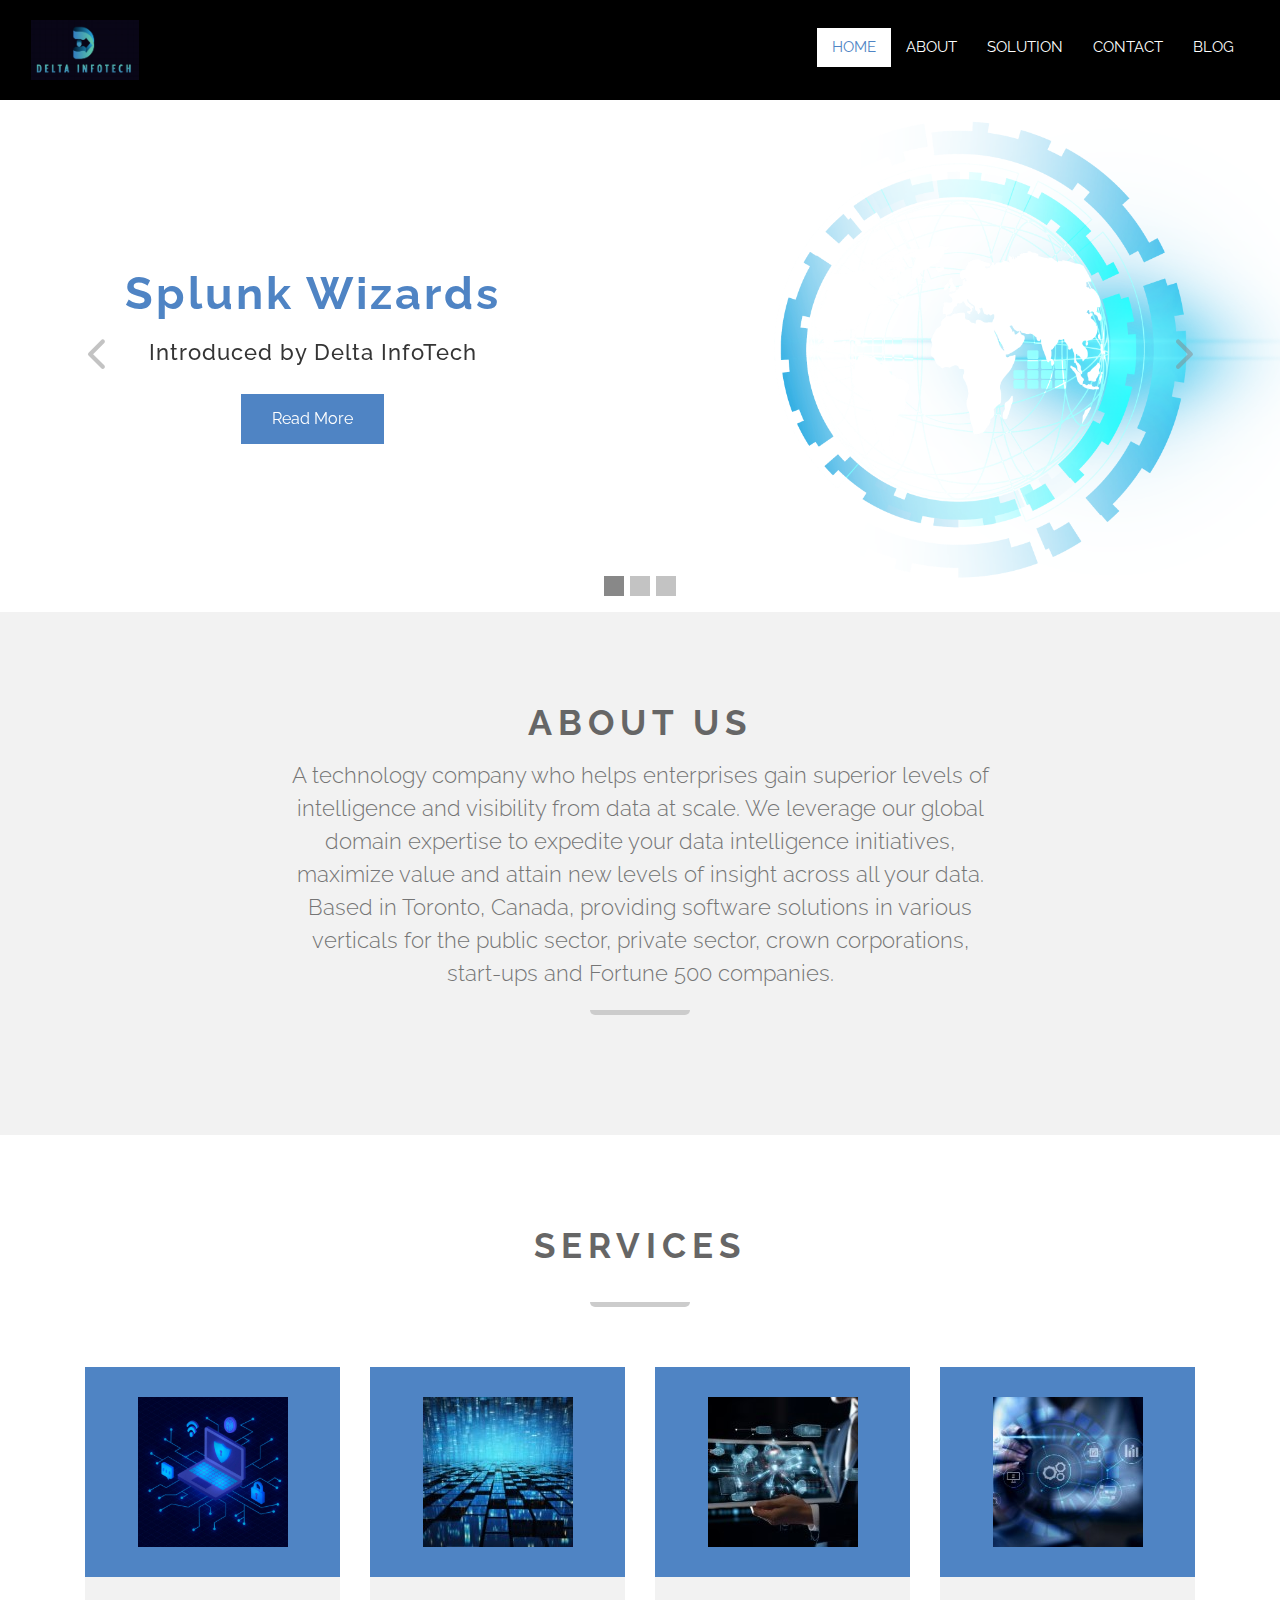
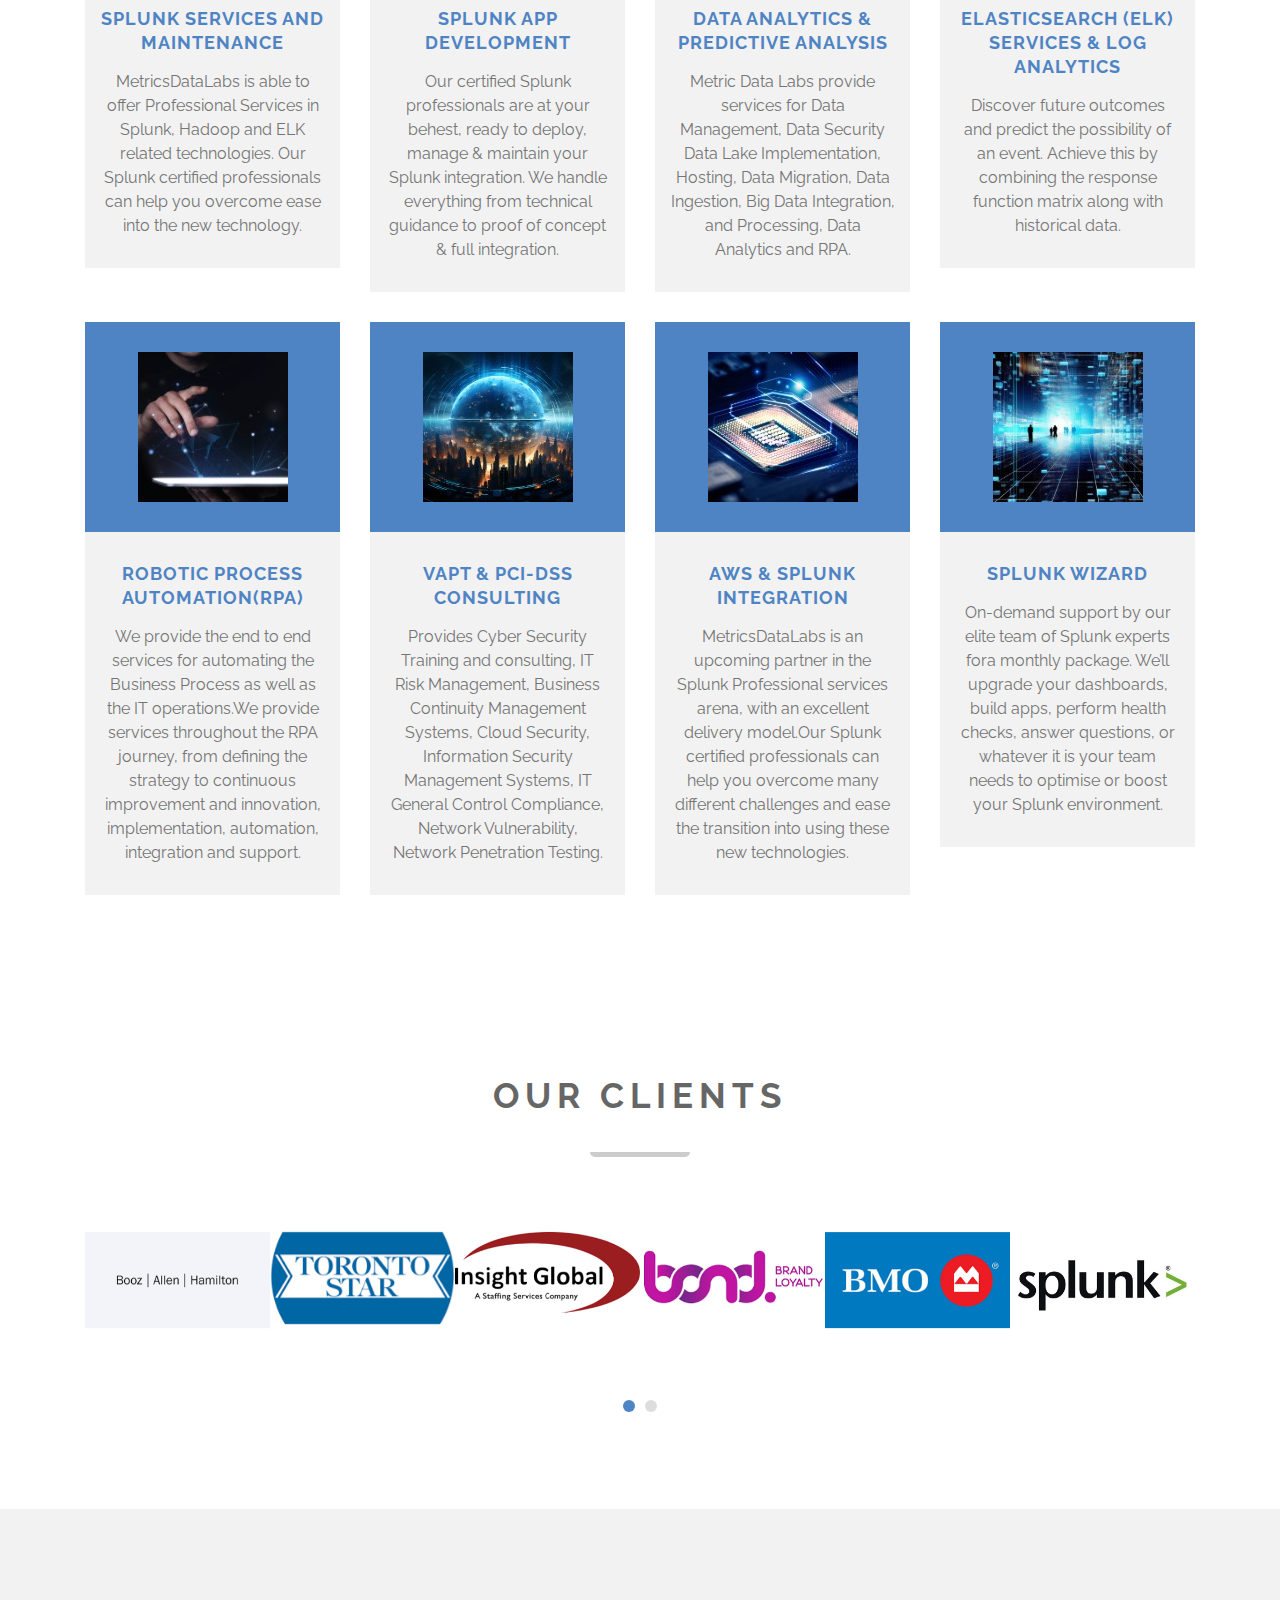
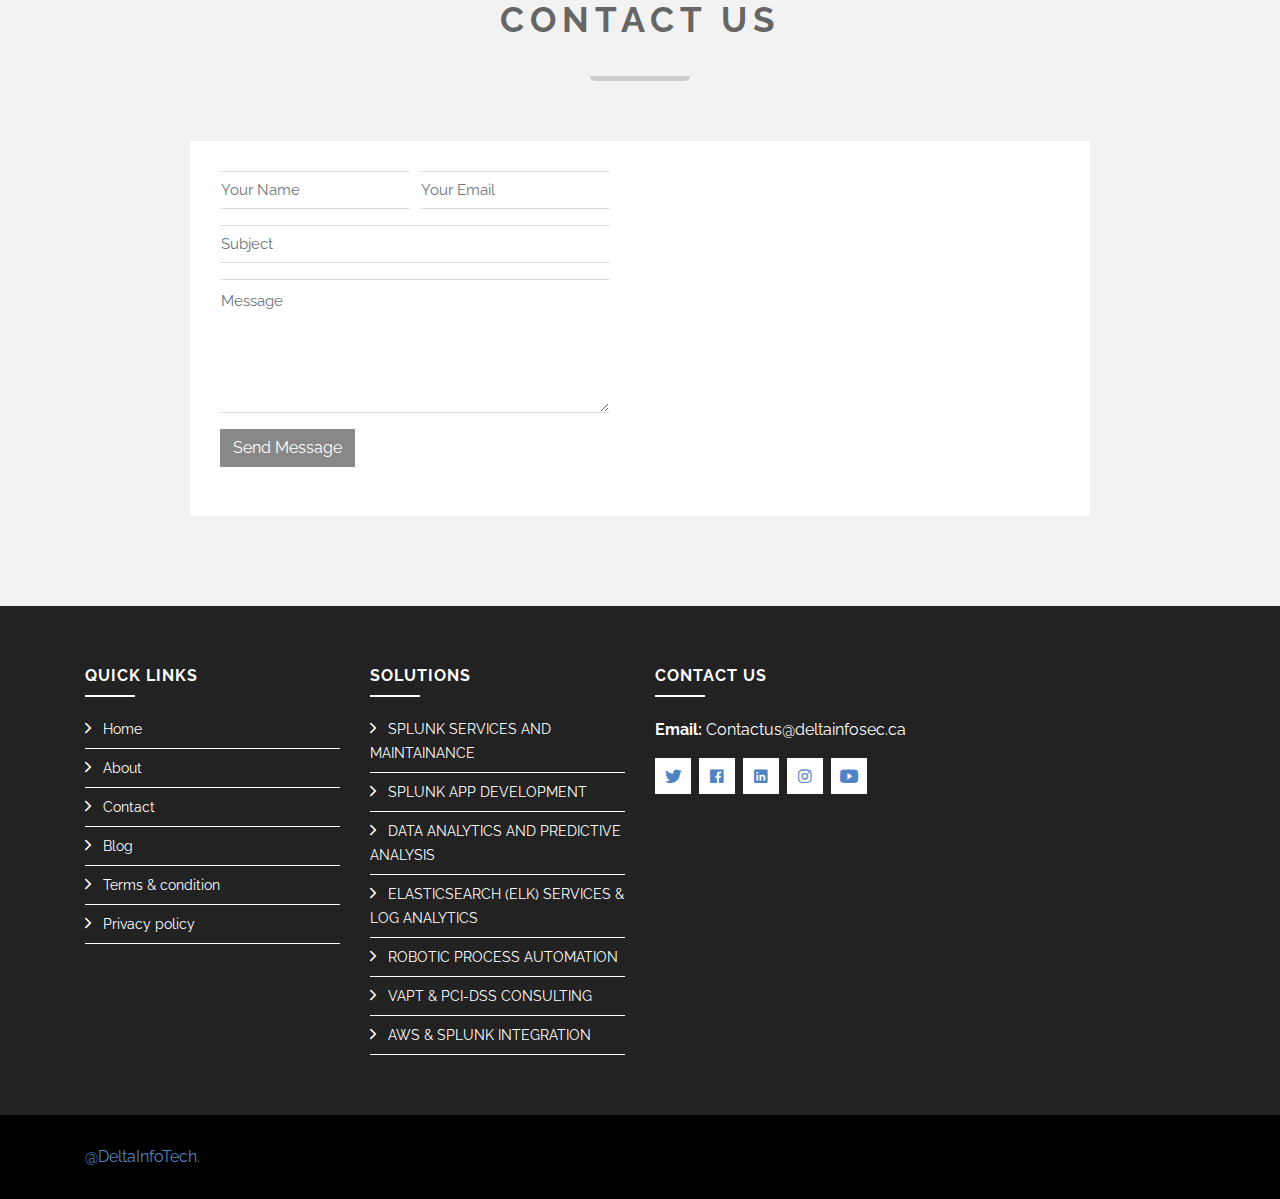
==== index.html @ c2175e88 "Commited" ====
<!DOCTYPE html>
<html lang="en">
    <head>
        <meta charset="utf-8">
        <title>Delta InfoTech</title>
        <meta content="width=device-width, initial-scale=1.0" name="viewport">
        <meta content="Website" name="keywords">
        <meta content="Website" name="description">

        <!-- Favicon -->
        <link href="img/logo.png" rel="icon">

        <!-- Google Font -->
        <link href="https://fonts.googleapis.com/css?family=Raleway:200,300,400,500,600,700,800,900&display=swap" rel="stylesheet"> 

        <!-- Libraries CSS -->
        <link href="lib/bootstrap/css/bootstrap.min.css" rel="stylesheet">
        <link href="lib/ionicons/css/ionicons.min.css" rel="stylesheet">
        <link href="lib/owlcarousel/assets/owl.carousel.min.css" rel="stylesheet">
        <link href="lib/lightbox/css/lightbox.min.css" rel="stylesheet">

        <!-- Main Stylesheet -->
        <link href="css/style.css" rel="stylesheet">
    </head>

    <body>
        <!-- Nav Start -->
        <div id="nav">
            <div class="container-fluid">
                <nav class="navbar navbar-expand-md bg-dark navbar-dark">
                    <a href="index.html" class="navbar-brand">
                        <img src="img/logo.png" alt="Logo">
                    </a>
                    <button type="button" class="navbar-toggler" data-toggle="collapse" data-target="#navbarCollapse">
                        <span class="navbar-toggler-icon"></span>
                    </button>

                    <div class="collapse navbar-collapse justify-content-between" id="navbarCollapse">
                        <div class="navbar-nav ml-auto">
                            <a href="index.html" class="nav-item nav-link active">Home</a>
                            <a href="#about" class="nav-item nav-link">About</a>
                            <a href="#" class="nav-item nav-link">Solution</a>
                            <a href="#contact" class="nav-item nav-link">Contact</a>
                            <a href="#" class="nav-item nav-link">Blog</a>
                        </div>
                    </div>
                </nav>
            </div>
        </div>
        <!-- Nav End -->

        <!-- Header Start-->
        <div class="header">
            <div id="header-slider" class="carousel slide" data-ride="carousel">
                <!-- Indicators -->
                <ul class="carousel-indicators">
                    <li data-target="#header-slider" data-slide-to="0" class="active"></li>
                    <li data-target="#header-slider" data-slide-to="1"></li>
                    <li data-target="#header-slider" data-slide-to="2"></li>
                </ul>

                <div class="carousel-inner">
                    <div class="carousel-item active">
                        <div class="row align-items-center">
                            <div class="col-md-6">
                                <div class="carousel-content">
                                    <h2>Splunk Wizards</h2>
                                    <p>Introduced by Delta InfoTech</p>
                                    <a class="btn" href="">Read More</a>
                                </div>
                            </div>
                            <div class="col-md-6">
                                <div class="carousel-img">
                                    <img src="img/slider-1.png" alt="Image">
                                </div>
                            </div>
                        </div>   
                    </div>
                    <div class="carousel-item">
                        <div class="row align-items-center">
                            <div class="col-md-6">
                                <div class="carousel-content">
                                    <h2>Splunk App Development</h2>
                                    <p>Our Splunk Certified Architects and Admins are seasoned professionals in the industry, leading successful and large deployments of Splunk and delivering documented ROIs in the hundreds of thousands of dollars.</p>
                                    <a class="btn" href="">Read More</a>
                                </div>
                            </div>
                            <div class="col-md-6">
                                <div class="carousel-img">
                                    <img src="img/slider-2.png" alt="Image">
                                </div>
                            </div>
                        </div>   
                    </div>
                    <div class="carousel-item">
                        <div class="row align-items-center">
                            <div class="col-md-6">
                                <div class="carousel-content">
                                    <h2>Data Analysis and Predictive Analysis</h2>
                                    <p>Discover future outcomes and predict possibility of an event. Achieve this by combining the response function matrix along with rules decision matrix with historical data.</p>
                                    <a class="btn" href="">Read More</a>
                                </div>
                            </div>
                            <div class="col-md-6">
                                <div class="carousel-img">
                                    <img src="img/slider-3.png" alt="Images">
                                </div>
                            </div>
                        </div>   
                    </div>
                    <div class="carousel-item">
                        <div class="row align-items-center">
                            <div class="col-md-6">
                                <div class="carousel-content">
                                    <h2>Robotic Process Automation</h2>
                                    <p>We provide services throughout the RPA journey, from defining the strategy to continuous improvement and innovation, implementation, automation, integration and support.</p>
                                    <a class="btn" href="">Read More</a>
                                </div>
                            </div>
                            <div class="col-md-6">
                                <div class="carousel-img">
                                    <img src="img/slider-3.png" alt="Images">
                                </div>
                            </div>
                        </div>   
                    </div>
                </div>

                <a class="carousel-control-prev" href="#header-slider" data-slide="prev">
                    <i class="ion-ios-arrow-back"></i>
                </a>
                <a class="carousel-control-next" href="#header-slider" data-slide="next">
                    <i class="ion-ios-arrow-forward"></i>
                </a>
            </div>
        </div>
        <!-- Header End-->

        <!-- About Start-->
        <div class="about" id="about">
            <div class="container">
                <div class="section-header">
                    <h2>About Us</h2>
                    <p> A technology company who helps enterprises gain superior levels of intelligence and visibility from data at scale. We leverage our global domain expertise to expedite your data intelligence initiatives, maximize value and attain new levels of insight across all your data.
Based in Toronto, Canada, providing software solutions in various verticals for the public sector, private sector, crown corporations, start-ups and Fortune 500 companies.
                    </p>
                </div>
            </div>
        </div>
        <!-- About End -->

        <!-- Service Start -->
        <div class="service">
            <div class="container">
                <div class="section-header">
                    <h2>Services</h2>
                </div>
                <div class="row">
                    <div class="col-sm-6 col-md-4 col-lg-3">
                        <div class="service-item">
                            <div class="service-icon">
                                <img src="img/service-1.jpg" alt="Images">
                            </div>
                            <div class="service-detail">
                                <h4><a href="">SPLUNK SERVICES AND MAINTENANCE</a></h4>
                                <p>MetricsDataLabs is able to offer Professional Services in Splunk, Hadoop and ELK related technologies. Our Splunk certified professionals can help you overcome ease into the new technology.</p>
                            </div>
                        </div>
                    </div>
                    <div class="col-sm-6 col-md-4 col-lg-3">
                        <div class="service-item">
                            <div class="service-icon">
                                <img src="img/service-2.jpg" alt="Images">
                            </div>
                            <div class="service-detail">
                                <h4><a href="">SPLUNK APP DEVELOPMENT</a></h4>
                                <p>Our certified Splunk professionals are at your behest, ready to deploy, manage & maintain your Splunk integration. We handle everything from technical guidance to proof of concept & full integration.</p>
                            </div>
                        </div>
                    </div>
                    <div class="col-sm-6 col-md-4 col-lg-3">
                        <div class="service-item">
                            <div class="service-icon">
                                <img src="img/service-3.jpg" alt="Images">
                            </div>
                            <div class="service-detail">
                                <h4><a href="">DATA ANALYTICS & PREDICTIVE ANALYSIS</a></h4>
                                <p>Metric Data Labs provide services for Data Management, Data Security Data Lake Implementation, Hosting, Data Migration, Data Ingestion, Big Data Integration, and Processing, Data Analytics and RPA.</p>
                            </div>
                        </div>
                    </div>
                    <div class="col-sm-6 col-md-4 col-lg-3">
                        <div class="service-item">
                            <div class="service-icon">
                                <img src="img/service-4.jpg" alt="Images">
                            </div>
                            <div class="service-detail">
                                <h4><a href="">ELASTICSEARCH (ELK) SERVICES & LOG ANALYTICS</a></h4>
                                <p>Discover future outcomes and predict the possibility of an event. Achieve this by combining the response function matrix along with historical data.</p>
                            </div>
                        </div>
                    </div>
                    <div class="col-sm-6 col-md-4 col-lg-3">
                        <div class="service-item">
                            <div class="service-icon">
                                <img src="img/service-5.jpg" alt="Images">
                            </div>
                            <div class="service-detail">
                                <h4><a href="">ROBOTIC PROCESS AUTOMATION(RPA)</a></h4>
                                <p>We provide the end to end services for automating the Business Process as well as the IT operations.We provide services throughout the RPA journey, from defining the strategy to continuous improvement and innovation, implementation, automation, integration and support.</p>
                            </div>
                        </div>
                    </div>
                    <div class="col-sm-6 col-md-4 col-lg-3">
                        <div class="service-item">
                            <div class="service-icon">
                                <img src="img/service-6.jpg" alt="Images">
                            </div>
                            <div class="service-detail">
                                <h4><a href="">VAPT & PCI-DSS CONSULTING</a></h4>
                                <p>Provides Cyber Security Training and consulting, IT Risk Management, Business Continuity Management Systems, Cloud Security, Information Security Management Systems, IT General Control Compliance, Network Vulnerability, Network Penetration Testing.</p>
                            </div>
                        </div>
                    </div>
                    <div class="col-sm-6 col-md-4 col-lg-3">
                        <div class="service-item">
                            <div class="service-icon">
                                <img src="img/service-7.jpg" alt="Images">
                            </div>
                            <div class="service-detail">
                                <h4><a href="">AWS & SPLUNK INTEGRATION</a></h4>
                                <p>MetricsDataLabs is an upcoming partner in the Splunk Professional services arena, with an excellent delivery model.Our Splunk certified professionals can help you overcome many different challenges and ease the transition into using these new technologies.</p>
                            </div>
                        </div>
                    </div>
                    <div class="col-sm-6 col-md-4 col-lg-3">
                        <div class="service-item">
                            <div class="service-icon">
                                <img src="img/service-8.jpg" alt="Images">
                            </div>
                            <div class="service-detail">
                                <h4><a href="">SPLUNK WIZARD</a></h4>
                                <p>On-demand support by our elite team of Splunk experts fora monthly package. We’ll upgrade your dashboards, build apps, perform health checks, answer questions, or whatever it is your team needs to optimise or boost your Splunk environment.</p>
                            </div>
                        </div>
                    </div>
                </div>
            </div>
        </div>
        <!-- Service End -->    
        <!-- Clients Start -->
        <div class="clients">
            <div class="container">
                <div class="section-header">
                    <h2>Our Clients</h2>
                </div>

                <div class="owl-carousel clients-carousel">
                    <img src="img/client-1.png" alt="Client Logo">
                    <img src="img/client-2.png" alt="Client Logo">
                    <img src="img/client-3.png" alt="Client Logo">
                    <img src="img/client-4.png" alt="Client Logo">
                    <img src="img/client-5.png" alt="Client Logo">
                    <img src="img/client-6.jpg" alt="Client Logo">
                    <img src="img/client-7.png" alt="Client Logo">
                    <img src="img/client-8.png" alt="Client Logo">
                    <img src="img/client-9.png" alt="Client Logo">
                    <img src="img/client-10.png" alt="Client Logo">
                    <img src="img/client-11.png" alt="Client Logo">
                </div>

            </div>
        </div> 
        <!-- Clients End -->

        <!-- Contact Start -->
        <div class="contact" id="contact">
            <div class="container">
                <div class="section-header">
                    <h2>Contact Us</h2>
                </div>

                <div class="row">
                    <div class="col-md-6">
                        <div class="form">
                            <form class="contactForm">
                                <div class="form-row">
                                    <div class="form-group col-sm-6">
                                        <input type="text" class="form-control" placeholder="Your Name" />
                                    </div>
                                    <div class="form-group col-sm-6">
                                        <input type="email" class="form-control" placeholder="Your Email" />
                                    </div>
                                </div>
                                <div class="form-group">
                                    <input type="text" class="form-control" placeholder="Subject" />
                                </div>
                                <div class="form-group">
                                    <textarea class="form-control" rows="5" placeholder="Message"></textarea>
                                </div>
                                <div><button class="btn" type="submit">Send Message</button></div>
                            </form>
                        </div>
                    </div>
                    <div class="col-md-6">
                        <div class="map">
                            <iframe src="https://www.google.com/maps/embed?pb=!1m18!1m12!1m3!1d26361250.667320687!2d-113.75533773453304!3d36.24128894212527!2m3!1f0!2f0!3f0!3m2!1i1024!2i768!4f13.1!3m3!1m2!1s0x54eab584e432360b%3A0x1c3bb99243deb742!2sUnited%20States!5e0!3m2!1sen!2sbd!4v1574923227698!5m2!1sen!2sbd" frameborder="0" style="border:0;" allowfullscreen=""></iframe>
                        </div>
                    </div>
                </div>
            </div>
        </div>
        <!-- Contact End -->

        <!-- Footer Start -->
        <div class="footer">
            <div class="footer-top">
                <div class="container">
                    <div class="row">
                        <div class="col-lg-3 col-md-6 footer-links">
                            <h4>Quick Links</h4>
                            <ul>
                                <li><i class="ion-ios-arrow-forward"></i> <a href="#">Home</a></li>
                                <li><i class="ion-ios-arrow-forward"></i> <a href="#">About</a></li>
                                <li><i class="ion-ios-arrow-forward"></i> <a href="#">Contact</a></li>
                                <li><i class="ion-ios-arrow-forward"></i> <a href="#">Blog</a></li>
                                <li><i class="ion-ios-arrow-forward"></i> <a href="#">Terms & condition</a></li>
                                <li><i class="ion-ios-arrow-forward"></i> <a href="#">Privacy policy</a></li>
                            </ul>
                        </div>

                        <div class="col-lg-3 col-md-6 footer-links">
                            <h4>Solutions</h4>
                            <ul>
                                <li><i class="ion-ios-arrow-forward"></i> <a href="#">SPLUNK SERVICES AND MAINTAINANCE</a></li>
                                <li><i class="ion-ios-arrow-forward"></i> <a href="#">SPLUNK APP DEVELOPMENT</a></li>
                                <li><i class="ion-ios-arrow-forward"></i> <a href="#">DATA ANALYTICS AND PREDICTIVE ANALYSIS</a></li>
                                <li><i class="ion-ios-arrow-forward"></i> <a href="#">ELASTICSEARCH (ELK) SERVICES & LOG ANALYTICS</a></li>
                                <li><i class="ion-ios-arrow-forward"></i> <a href="#">ROBOTIC PROCESS AUTOMATION</a></li>
                                <li><i class="ion-ios-arrow-forward"></i> <a href="#">VAPT & PCI-DSS CONSULTING</a></li>
                                <li><i class="ion-ios-arrow-forward"></i> <a href="#">AWS & SPLUNK INTEGRATION</a></li>
                            </ul>
                        </div>

                        <div class="col-lg-3 col-md-6 footer-contact">
                            <h4>Contact Us</h4>
                            <p>
                                <strong>Email:</strong> Contactus@deltainfosec.ca<br>
                            </p>

                            <div class="social-links">
                                <a href="#"><i class="ion-logo-twitter"></i></a>
                                <a href="#"><i class="ion-logo-facebook"></i></a>
                                <a href="#"><i class="ion-logo-linkedin"></i></a>
                                <a href="#"><i class="ion-logo-instagram"></i></a>
                                <a href="#"><i class="ion-logo-youtube"></i></a>
                            </div>

                        </div>
                    </div>
                </div>
            </div>

            <div class="container">
                <div class="row align-items-center">
                    <div class="col-md-6 copyright">
                         <a href="#">@DeltaInfoTech</a>.
                    </div>
                    
                </div>
            </div>
        </div>
        <!-- Footer End -->

        <a href="#" class="back-to-top"><i class="ion-ios-arrow-up"></i></a>

        <!-- Libraries JS -->
        <script src="lib/jquery/jquery.min.js"></script>
        <script src="lib/jquery/jquery-migrate.min.js"></script>
        <script src="lib/bootstrap/js/bootstrap.bundle.min.js"></script>
        <script src="lib/easing/easing.min.js"></script>
        <script src="lib/waypoints/waypoints.min.js"></script>
        <script src="lib/counterup/counterup.min.js"></script>
        <script src="lib/owlcarousel/owl.carousel.min.js"></script>
        <script src="lib/lightbox/js/lightbox.min.js"></script>

        <!-- Main Javascript -->
        <script src="js/main.js"></script>

    </body>
</html>
---- css/style.css ----
/**************************************/
/************ General CSS *************/
/**************************************/
body {
    color: #757575;
    font-family: 'Raleway', sans-serif;
    background: #ffffff;
}

a {
    color: #4F84C4;
    transition: 0.3s;
}

a:hover,
a:active,
a:focus {
    color: #666666;
    outline: none;
    text-decoration: none;
}

p {
    color: #757575;
    padding: 0;
    margin: 0 0 15px 0;
}

h1,
h2,
h3,
h4,
h5,
h6 {
    font-weight: 700;
    color: #888888;
    margin: 0 0 15px 0;
    padding: 0;
}

h4,
h5,
h6 {
    font-weight: 400;
}

.mt-100 {
    margin-top: 100px;
}



/**************************************/
/********** Back to Top CSS ***********/
/**************************************/
.back-to-top {
    position: fixed;
    display: none;
    background: #4F84C4;
    color: #ffffff;
    width: 45px;
    height: 45px;
    text-align: center;
    line-height: 1;
    font-size: 44px;
    right: 15px;
    bottom: 15px;
    transition: background 0.3s;
    z-index: 9;
}

.back-to-top i {
    color: #ffffff;
}



/**************************************/
/************** Nav CSS ***************/
/**************************************/
#nav {
    position: fixed;
    top: 0;
    width: 100%;
    height: 100px;
    padding: 20px 0;
    z-index: 999;
}

#nav.nav-sticky {
    height: 70px;
    padding: 8px 0;
    box-shadow: 0 2px 5px rgba(0, 0, 0, .3);
    transition: all 0.3s;
}

#nav .navbar {
    height: 100%;
    background: transparent !important;
}

#nav .navbar-brand {
    padding: 0;
}

#nav .navbar-brand img {
    position: absolute;
    max-height: 60px;
    margin-top: -27px;
    transition: all .5s;
}

#nav.nav-sticky .navbar-brand img {
    position: absolute;
    max-height: 50px;
    margin-top: -25px;
    transition: all .5s;
}

#nav .nav-link,
#nav .nav-link:focus,
#nav .nav-link:hover,
#nav .nav-link.active {
    color: #ffffff;
}

#nav .nav-link:hover,
#nav .nav-link.active {
    color: #4F84C4;
    background: #ffffff;
    transition: none;
}

#nav .dropdown-menu {
    margin-top: 0;
    border: 0;
    border-radius: 0;
    background: #f8f9fa;
}

@media (min-width: 768px) {
    #nav,
    #nav .navbar {
        background: rgba(0, 0, 0, 1) !important;
    }
    
    #nav a.nav-link {
        padding: 8px 15px;
        font-size: 15px;
        text-transform: uppercase;
    }
}

@media (max-width: 768px) {   
    #nav,
    #nav .navbar {
        background: rgba(0, 0, 0, 1) !important;
    }
    
    #nav a.nav-link {
        padding: 5px;
    }
    
    #nav .dropdown-menu {
        box-shadow: none;
    }
    
    #nav .container-fluid {
        padding: 0;
    }
}



/**************************************/
/************* Header CSS *************/
/**************************************/
.header {
    position: relative;
    width: 100%;
    background: #ffffff;
    margin-top: 100px;
}

.header .carousel-item {
    position: relative;
    width: 100%;
    overflow: hidden;
}

.header .carousel-img {
    text-align: center;
}

.header .carousel-img img {
    max-width: 100%;
    max-height: 100%;
}

.header .carousel-content {
    padding: 30px;
    text-align: center;
}

.header .carousel-content h2 {
    color: #4F84C4;
    font-size: 45px;
    font-weight: 700;
    letter-spacing: 3px;
    text-transform: capitalize;
}

.header .carousel-content p {
    color: #353535;
    font-size: 22px;
    font-weight: 500;
    letter-spacing: 1px;
    margin-bottom: 25px;
}

.header .carousel-content .btn {
    padding: 12px 30px;
    color: #ffffff;
    border-radius: 0;
    background: #4F84C4;
}

.header .carousel-content .btn:hover {
    background: #888888;
}

.carousel-control-next i,
.carousel-control-prev i {
    color: #888888;
    font-size: 45px;
}

.carousel-indicators li {
    width: 20px;
    height: 0px;
    background: #888888;
}



/**************************************/
/******** Section Header CSS **********/
/**************************************/
.section-header {
    position: relative;
    max-width: 700px;
    margin: 0 auto 60px auto;
    padding-bottom: 25px;
}

.section-header h2 {
    color: #666666;
    font-size: 35px;
    font-weight: 700;
    text-transform: uppercase;
    letter-spacing: 6px;
    text-align: center;
}

.section-header::after {
    content: '';
    position: absolute;
    display: inline-block;
    width: 100px;
    height: 5px;
    background: #cccccc;
    border-radius: 0 0 5px 5px;
    bottom: 0;
    left: calc(50% - 50px);
}

.section-header p {
    font-size: 22px;
    font-weight: 300;
    text-align: center;
    margin: 0;
}



/**************************************/
/********* About + Single CSS *********/
/**************************************/
.about,
.single {
    position: relative;
    padding: 90px 0 60px 0;
    background: #f2f2f2;
}

.about .col-md-12,
.about .col-md-6,
.single .col-md-12,
.single .col-md-6 {
    margin-bottom: 30px;
}

.about .about-img,
.single .single-img {
    position: relative;
    overflow: hidden;
}

.about .about-img img,
.single .single-img img {
    width: 100%;
}

.about .about-content,
.single .single-content {
    position: relative;
    width: 80%;
    margin: -100px auto 0 auto;
    padding: 30px;
    background: #ffffff;
}

.about .about-content h2,
.single .single-content h2 {
    font-size: 25px;
    font-weight: 700;
}

.about .about-content p,
.single .single-content p {
    font-size: 16px;
    font-weight: 300;
}

.about .btn,
.single .btn {
    font-size: 14px;
    letter-spacing: 1px;
    color: #ffffff;
    background: #999999;
    border-radius: 0;
}

.about .btn:hover,
.single .btn:hover {
    background: #4F84C4;
}



/**************************************/
/************ Services CSS ************/
/**************************************/
.service {
    background: #ffffff;
    padding: 90px 0 60px 0;
    text-align: center;
}

.service .service-item {
    position: relative;
    width: 100%;
    text-align: center;
    margin-bottom: 30px;
}

.service .service-icon {
    position: relative;
    width: 100%;
    padding: 30px 15px;
    background: #4F84C4;
}

.service .service-icon i {
    font-size: 90px;
    line-height: 0;
    color: #ffffff;
}

.service .service-detail {
    position: relative;
    width: 100%;
    padding: 30px 15px;
    background: #f2f2f2;
}

.service .service-detail h4,
.service .service-detail h4 a {
    font-size: 18px;
    font-weight: 700;
    line-height: 24px;
    letter-spacing: 1px;
    text-transform: capitalize;
}

.service .service-detail p {
    margin: 0;
}



/**************************************/
/********* Call To Action CSS *********/
/**************************************/
.call-to-action {
    position: relative;
    padding: 90px 0;
    background: #4F84C4;
}

.call-to-action .container {
    max-width: 700px;
}

.call-to-action .section-header h2 {
    color: #ffffff;
}

.call-to-action .section-header::before {
    background: #ffffff;
}

.call-to-action .section-header p {
    color: #ffffff;
}

.call-to-action .btn {
    padding: 15px 30px;
    color: #4F84C4;
    font-weight: 700;
    font-size: 18px;
    letter-spacing: 1px;
    text-transform: uppercase;
    background: #ffffff;
    border-radius: 0;
    transition: 0.3s;
}

.call-to-action .btn:hover {
    color: #ffffff;
    background: #353535;
}



/**************************************/
/************* Pricing CSS ************/
/**************************************/
.pricing {
    background: #f2f2f2;
    padding: 90px 0 60px 0;
}

.pricing .price-content {
    position: relative;
    background: #ffffff;
    text-align: center;
    margin-bottom: 30px;
}

.pricing .price-plan {
    display: block;
    background: #353535;
    margin: 0 0 30px;
    padding: 20px 0;
}

.pricing .price-plan i {
    color: #ffffff;
    font-size: 60px;
    line-height: 80px;
}

.pricing .price-title {
    display: block;
    color: #ffffff;
    font-size: 30px;
    letter-spacing: 2px;
    margin-bottom: 10px;
}

.pricing .price-amount {
    position: relative;
    font-family: 'Arial, Helvetica', sans-serif;
    color: #ffffff;
    font-size: 60px;
    font-weight: 900;
    margin: 0;
    text-transform: uppercase;
}

.pricing .price-amount span {
    color: #ffffff;
    font-size: 22px;
    font-weight: 400;
    text-transform: lowercase;
}

.pricing .price-amount span:first-child {
    position: relative;
    top: -27px;
    left: -5px;
}

.pricing .price-date {
    color: #ffffff;
    font-size: 12px;
    margin-top: 5px;
    text-transform: uppercase;
    margin-bottom:0;
}

.pricing .price-details {
    font-size: 16px;
    list-style: none;
    text-align: left;
}

.pricing .price-details li {
    padding: 5px 0;
}

.pricing .price-details li i.ion-md-checkmark {
    color: #4F84C4;
    margin-right: 8px;
}

.pricing .price-details li i.ion-md-close {
    color: #ea4335;
    margin-right: 10px;
}

.pricing .btn {
    color: #ffffff;
    padding: 10px 30px;
    text-transform: uppercase;
    border: none;
    border-radius: 0;
}

.pricing .price-btn {
    margin-top: 10px;
    margin-bottom: 30px;
    background: #353535;
    color: #ffffff;
}

.pricing .price-btn:hover {
    background: #4F84C4;
}

.pricing .features-price-btn {
    background: #4F84C4;
}

.pricing .features-price-btn:hover {
    background: #353535;
}

.pricing .features-price .price-plan {
    background: #4F84C4;
}

.pricing .features-price .price-plan p{
    color:#FFFFFF;
}

.pricing .features-price .price-plan .price-amount, 
.pricing .features-price .price-plan .price-amount span {
    color: #ffffff;
}

.pricing .features-price .price-plan .price-title {
    color:#ffffff;
}



/**************************************/
/*********** Our Skills CSS ***********/
/**************************************/
.skills {
    position: relative;
    padding: 90px 0 60px 0;
}

.skills .skill-item {
    position: relative;
    width: 100%;
    margin-bottom: 30px;
}

.skills .skill-item h3 {
    font-size: 22px;
    font-weight: 700;
    color: #666666;
    margin-bottom: 15px;
}

.skills .skill-name {
    position: relative;
    width: 100%;
}

.skills .skill-name p {
    display: inline-block;
    margin-bottom: 5px;
    font-size: 16px;
    font-weight: 400;
}

.skills .skill-name p:last-child {
    float: right;
}

.skills .progress {
    margin-bottom: 15px;
    border-radius: 0;
}

.skills .progress .progress-bar {
    background: #4F84C4;
    border-radius: 0;
}



/**************************************/
/************ Counters CSS ************/
/**************************************/
.counters {
    position: relative;
    width: 100%;
    padding: 90px 0;
    background: #4F84C4;
}

.counters i {
    display: inline-block;
    font-size: 90px;
    line-height: 0;
    color: #ffffff;
    margin-bottom: 10px;
}

.counters h2 {
    font-family: 'Arial, Helvetica', sans-serif;
    font-size: 60px;
    font-weight: 900;
    letter-spacing: 5px;
    color: #ffffff;
}

.counters p {
    font-size: 22px;
    color: #ffffff;
}



/**************************************/
/************ Portfolio CSS ***********/
/**************************************/
.portfolio {
    position: relative;
    padding: 90px 0 60px 0;
    background: #f2f2f2;
}

.portfolio .portfolio-item {
    margin-bottom: 30px;
    overflow: hidden;
}

.portfolio .portfolio-item .portfolio-img {
    position: relative;
    background: #000000;
    overflow: hidden;
    
}

.portfolio .portfolio-item .link-preview,
.portfolio .portfolio-item .link-details {
    position: absolute;
    display: inline-block;
    padding: 5px 0;
    line-height: 1;
    text-align: center;
    width: 45px;
    height: 35px;
    background: #4F84C4;
    border: 1px solid #ffffff;
    transition: 0.3s;
    opacity: 0;
}

.portfolio .portfolio-item .link-preview i,
.portfolio .portfolio-item .link-details i {
    font-size: 22px;
    color: #ffffff;
}

.portfolio .portfolio-item .link-preview:hover,
.portfolio .portfolio-item .link-details:hover {
    background: #ffffff;
    border: 1px solid #4F84C4;
}

.portfolio .portfolio-item .link-preview:hover i,
.portfolio .portfolio-item .link-details:hover i {
    color: #353535;
}

.portfolio .portfolio-item .link-preview {
    left: 0;
    top: calc(50% - 18px);
}

.portfolio .portfolio-item .link-details {
    right: 0;
    top: calc(50% - 18px);
}

.portfolio .portfolio-item:hover .link-preview {
    opacity: 1;
    left: calc(50% - 50px);
}

.portfolio .portfolio-item:hover .link-details {
    opacity: 1;
    right: calc(50% - 50px);
}

.portfolio .portfolio-item .portfolio-info {
    position: relative;
    width: 100%;
    padding: 30px 15px;
    text-align: center;
    background: #ffffff;
}

.portfolio .portfolio-item .portfolio-info h3 {
    font-size: 18px;
    font-weight: 700;
    margin-bottom: 10px;
}

.portfolio .portfolio-item .portfolio-info p {
    margin: 0;
    font-size: 14px;
    font-weight: 300;
    text-transform: uppercase;
}



/**************************************/
/************** Team CSS **************/
/**************************************/
.team {
    position: relative;
    padding: 90px 0;
    background: #ffffff;
}

.team .team-item {
    margin-bottom: 30px;
    overflow: hidden;
}

.team .team-item .team-img {
    position: relative;
    background: #000000;
    overflow: hidden;
    
}

.team .team-item .team-social {
    position: absolute;
    display: block;
    text-align: center;
    width: 100%;
    height: 35px;
    top: 0;
    left: 0;
    transition: 0.3s;
    opacity: 0;
}

.team .team-item .team-social a {
    display: inline-block;
    padding: 5px 0;
    line-height: 1;
    text-align: center;
    width: 35px;
    height: 35px;
    background: #4F84C4;
    border: 1px solid #ffffff;
}

.team .team-item .team-social a i {
    font-size: 22px;
    color: #ffffff;
}

.team .team-item .team-social a:hover {
    background: #ffffff;
    border: 1px solid #4F84C4;
}

.team .team-item .team-social a:hover i {
    color: #353535;
}

.team .team-item:hover .team-social {
    opacity: 1;
    top: calc(50% - 18px);
}

.team .team-item .team-info {
    position: relative;
    width: 100%;
    padding: 30px 15px;
    text-align: center;
    background: #f2f2f2;
}

.team .team-item .team-info h3 {
    font-size: 18px;
    font-weight: 700;
    margin-bottom: 10px;
}

.team .team-item .team-info p {
    margin: 0;
    font-size: 14px;
    font-weight: 300;
    text-transform: uppercase;
}



/**************************************/
/*********** Testimonials CSS *********/
/**************************************/
.testimonials {
    position: relative;
    padding: 90px 0 60px 0;
    background: #f2f2f2;
}

.testimonials .testimonial-item {
    position: relative;
    margin: 0 15px 30px 15px;
    background: #ffffff;
}

.testimonials .testimonial-img {
    position: relative;
    background: #000000;
    overflow: hidden;
}

.testimonials .testimonial-text {
    position: relative;
    width: 100%;
    padding: 30px 15px;
    text-align: center;
    background: #ffffff;
}

.testimonials .testimonial-text h3 {
    font-size: 18px;
    font-weight: 700;
    margin-bottom: 10px;
}

.testimonials .testimonial-text h4 {
    font-size: 12px;
    font-weight: 300;
    text-transform: uppercase;
}

.testimonials .testimonial-text p {
    margin: 0;
    font-size: 16px;
    font-weight: 300;
}

.testimonials .owl-nav,
.testimonials .owl-dots {
    margin-top: 5px;
    text-align: center;
}

.testimonials .owl-dot {
    display: inline-block;
    margin: 0 5px;
    width: 12px;
    height: 12px;
    border-radius: 50%;
    background-color: #dddddd;
}

.testimonials .owl-dot.active {
    background-color: #4F84C4;
}

@media (max-width: 575px) {
    .testimonials .testimonial-text {
        padding: 25px;
    }
}



/**************************************/
/************* Clients CSS ************/
/**************************************/
.clients {
    position: relative;
    padding: 90px 0;
}

.clients .section-header p {
    padding-bottom: 10px;
}

.clients img {
    max-width: 100%;
    opacity: 1;
    transition: 0.3s;
    padding: 15px 0;
}

.clients img:hover {
    opacity: .5;
}

.clients .owl-nav,
.clients .owl-dots {
    margin-top: 5px;
    text-align: center;
}

.clients .owl-dot {
    display: inline-block;
    margin: 0 5px;
    width: 12px;
    height: 12px;
    border-radius: 50%;
    background-color: #ddd;
}

.clients .owl-dot.active {
    background-color: #4F84C4;
}



/**************************************/
/************* Contact CSS ************/
/**************************************/
.contact {
    position: relative;
    padding: 90px 0;
    background: #f2f2f2;
}

.contact .container {
    max-width: 900px;
}

.contact .container .col-md-6 {
    padding: 0;
    background: #ffffff;
}

.contact .form {
    background: #ffffff;
    padding: 30px;
    color: #353535;
}

.contact .form input,
.contact .form textarea {
    padding: 10px 0;
    border-color: #dddddd transparent #dddddd transparent;
    border-radius: 0;
    box-shadow: none;
    font-size: 15px;
}

.contact .form input:focus,
.contact .form textarea:focus {
    border-color: #4F84C4 transparent #4F84C4 transparent;
}

.contact .form button[type="submit"] {
    color: #ffffff;
    background: #888888;
    border-radius: 0;
}

.contact .form button[type="submit"]:hover {
    background: #4F84C4;
}

.contact .map {
    position: relative;
    background: #ffffff;
}

.contact .map iframe {
    width: 100%;
    height: 375px;
    margin-bottom: -7px;
}



/**************************************/
/************* Footer CSS *************/
/**************************************/
.footer {
    position: relative;
    padding: 0 0 30px 0;
    background: #000000;
}

.footer .footer-top {
    background: #222222;
    padding: 60px 0 30px 0;
}

.footer .footer-top .footer-info,
.footer .footer-top .footer-links,
.footer .footer-top .footer-contact,
.footer .footer-top .footer-newsletter {
    margin-bottom: 30px;
}

.footer .footer-top .social-links a {
    font-size: 18px;
    display: inline-block;
    background: #ffffff;
    color: #4F84C4;
    line-height: 1;
    padding: 9px 0;
    margin-right: 4px;
    text-align: center;
    width: 36px;
    height: 36px;
    transition: 0.3s;
}

.footer .footer-top .social-links a:hover {
    background: #4F84C4;
    color: #ffffff;
}

.footer .footer-top h4 {
    font-size: 16px;
    font-weight: 700;
    color: #ffffff;
    text-transform: uppercase;
    position: relative;
    padding-bottom: 12px;
    margin-bottom: 20px;
    letter-spacing: 1px;
}

.footer .footer-top h4::before {
    content: '';
    position: absolute;
    left: 0;
    bottom: 0;
    height: 0;
    width: 50px;
    border-bottom: 2px solid #ffffff;
}

.footer .footer-top .footer-links ul {
    list-style: none;
    padding: 0;
    margin: 0;
}

.footer .footer-top .footer-links ul i {
    padding-right: 8px;
    color: #ffffff;
    font-size: 16px;
}

.footer .footer-top .footer-links ul li {
    border-bottom: 1px solid #ffffff;
    padding: 7px 0;
}

.footer .footer-top .footer-links ul li:first-child {
    padding-top: 0;
}

.footer .footer-top .footer-links ul a {
    font-size: 14px;
    color: #ffffff;
}

.footer .footer-top .footer-links ul a:hover {
    color: #4F84C4;
}

.footer .footer-top .footer-contact p {
    color: #ffffff;
    line-height: 26px;
}

.footer .footer-top .footer-newsletter input[type="email"] {
    padding: 6px 8px;
    width: 60%;
    border: 1px solid #ffffff;
    background: transparent;
    color: #ffffff;
}

.footer .footer-top .footer-newsletter input[type="submit"] {
    border: 0;
    width: 40%;
    padding: 6px 0;
    text-align: center;
    color: #4F84C4;
    border: 1px solid #ffffff;
    background: #ffffff;
    transition: 0.3s;
    cursor: pointer;
}

.footer .footer-top .footer-newsletter input[type="submit"]:hover {
    color: #ffffff;
    background: #4F84C4;
    border: 1px solid #4F84C4;
}

.footer .footer-top .footer-newsletter p {
    color: #ffffff;
    font-size: 14px;
}

.footer .credit,
.footer .copyright {
    text-align: center;
    padding-top: 30px;
}

@media (min-width: 768px) {
    .footer .credit {
        text-align: right;
    }
    
    .footer .copyright {
        text-align: left;
    }
}
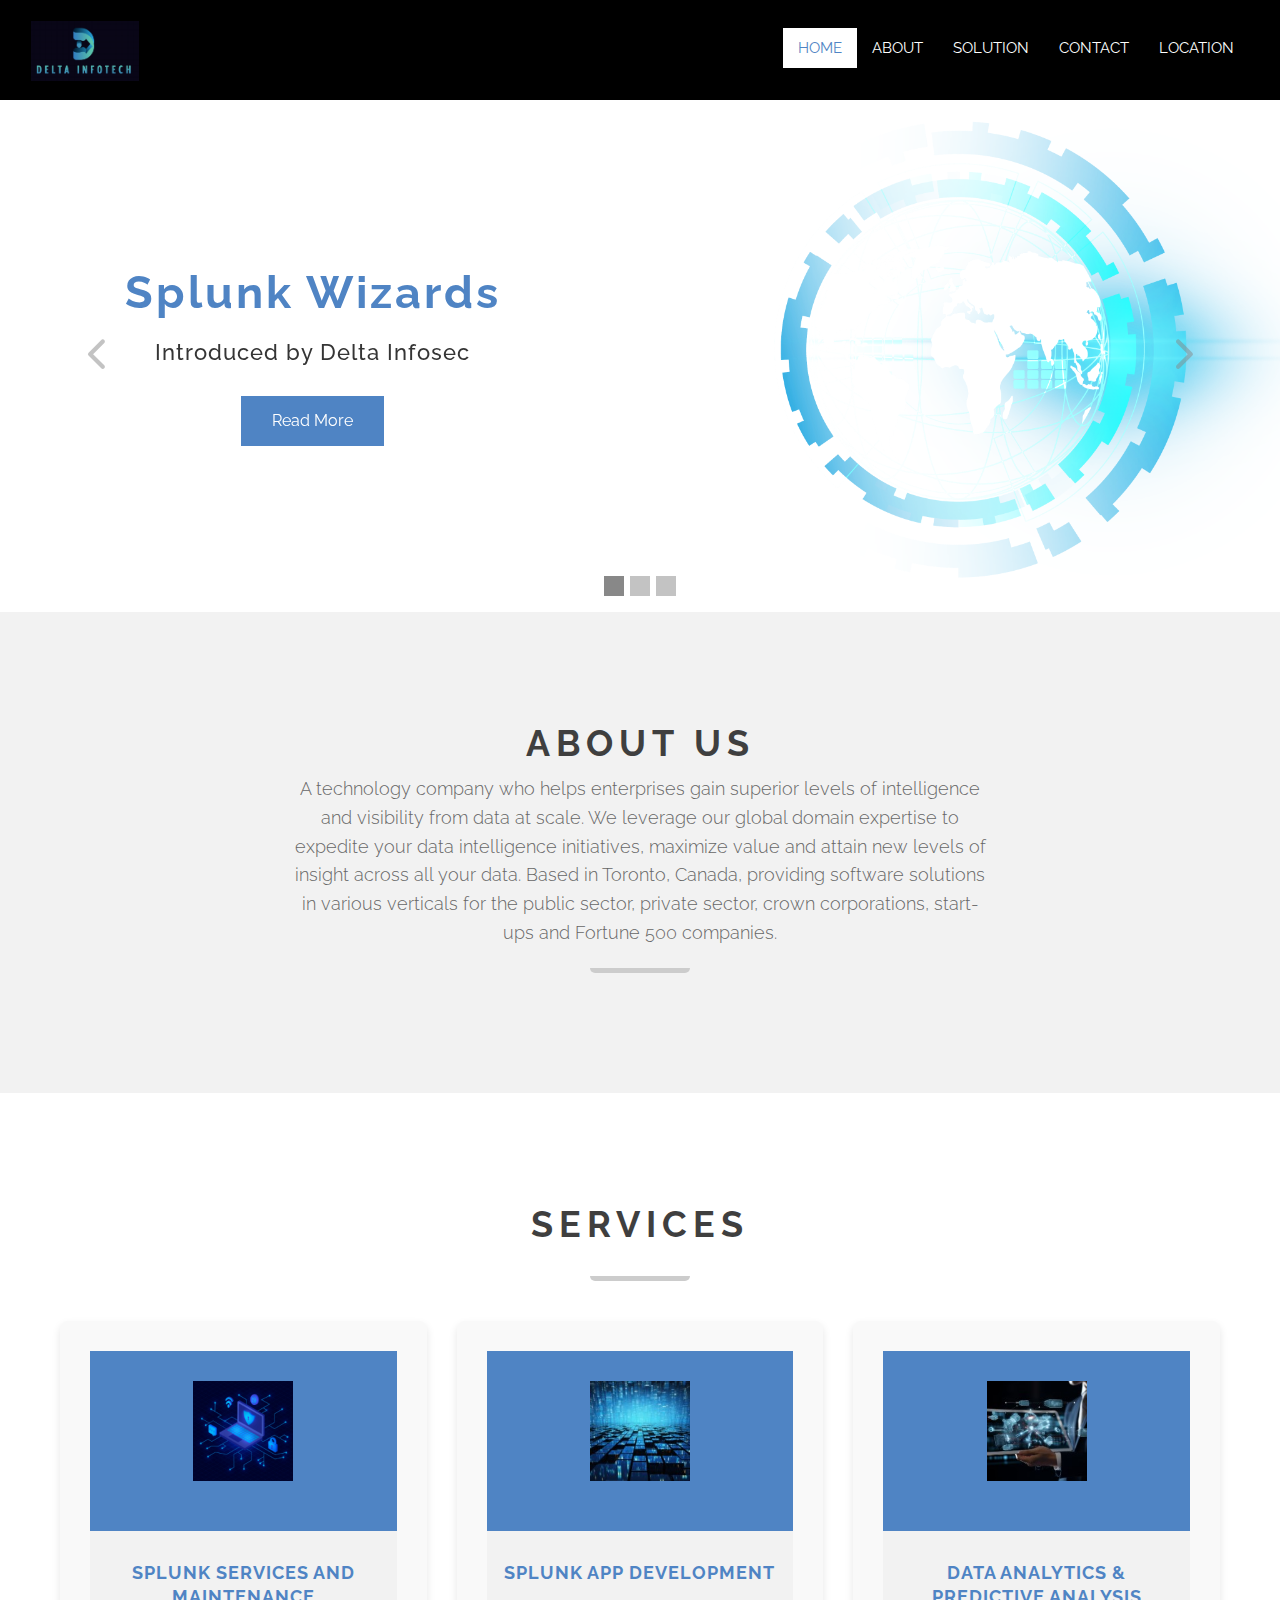
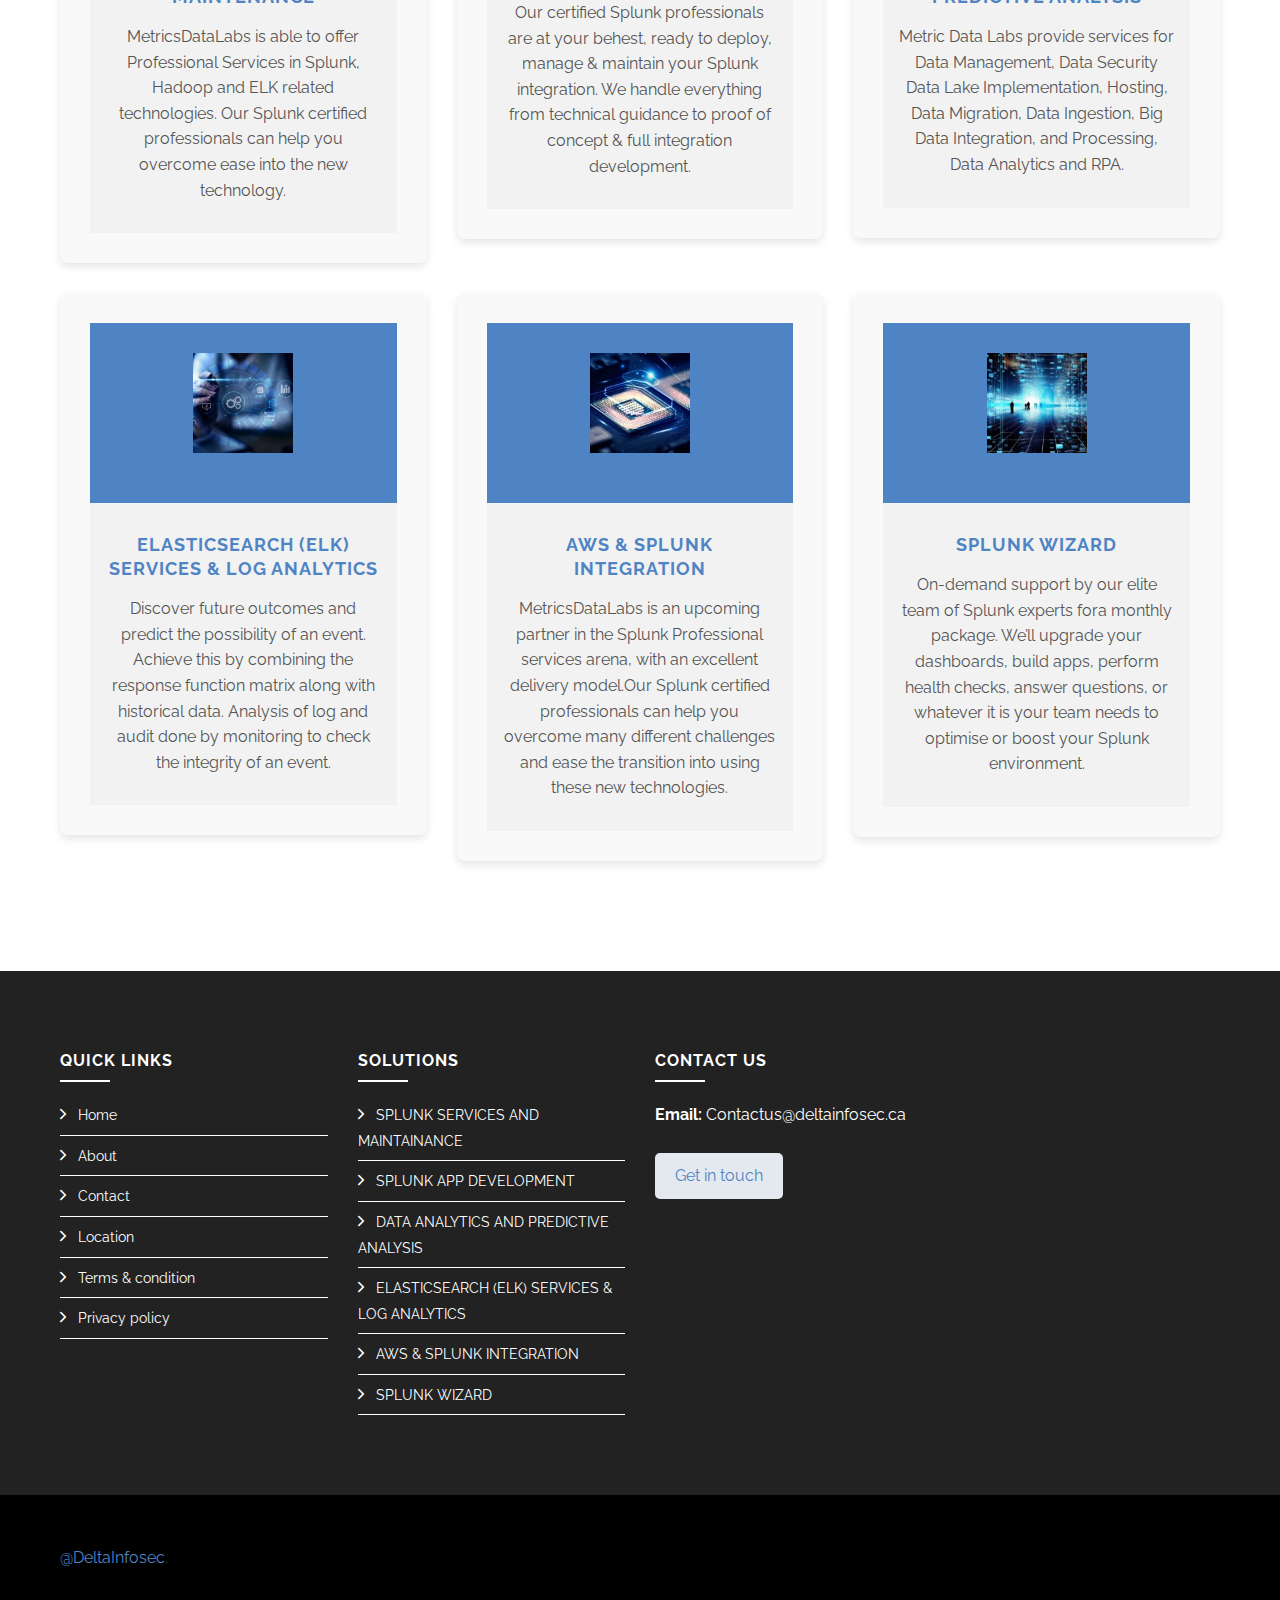
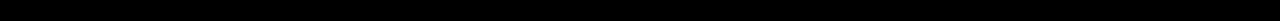
==== commit f39b87aa: "update" ====
--- a/index.html
+++ b/index.html
@@ -2,7 +2,7 @@
 <html lang="en">
     <head>
         <meta charset="utf-8">
-        <title>Delta InfoTech</title>
+        <title>Delta Infosec</title>
         <meta content="width=device-width, initial-scale=1.0" name="viewport">
         <meta content="Website" name="keywords">
         <meta content="Website" name="description">
@@ -28,7 +28,7 @@
         <div id="nav">
             <div class="container-fluid">
                 <nav class="navbar navbar-expand-md bg-dark navbar-dark">
-                    <a href="index.html" class="navbar-brand">
+                    <a href="/" class="navbar-brand">
                         <img src="img/logo.png" alt="Logo">
                     </a>
                     <button type="button" class="navbar-toggler" data-toggle="collapse" data-target="#navbarCollapse">
@@ -37,20 +37,48 @@
 
                     <div class="collapse navbar-collapse justify-content-between" id="navbarCollapse">
                         <div class="navbar-nav ml-auto">
-                            <a href="index.html" class="nav-item nav-link active">Home</a>
-                            <a href="#about" class="nav-item nav-link">About</a>
-                            <a href="#" class="nav-item nav-link">Solution</a>
-                            <a href="#contact" class="nav-item nav-link">Contact</a>
-                            <a href="#" class="nav-item nav-link">Blog</a>
+                            <a href="/" class="nav-item nav-link active">Home</a>
+                            <a href="javascript:void(0);" data-target="about" class="nav-item nav-link">About</a>
+                            <a href="javascript:void(0);" data-target="service" class="nav-item nav-link">Solution</a>
+                            <a href="#" class="nav-item nav-link" id="contact-link">Contact</a>
+                            <a href="#" class="nav-item nav-link blog-link">Location</a>
+
+
                         </div>
                     </div>
                 </nav>
             </div>
         </div>
         <!-- Nav End -->
+<!-- Contact Modal Start -->
+<div id="contactModal" class="modal">
+    <div class="modal-content">
+        <span class="close">&times;</span>
+        <h2>Contact Us</h2>
+        <form id="contactForm">
+            <label for="name">Name:</label><br>
+            <input type="text" id="name" name="name" required><br><br>
+            <label for="email">Email:</label><br>
+            <input type="email" id="email" name="email" required><br><br>
+            <label for="email">Subject:</label><br>
+            <input type="text" id="subject" name="subject" required><br><br>
+            <button type="button" id="sendEmailButton">Send Email</button>
+        </form>
+    </div>
+</div>
+<!-- Contact Modal End -->
+
+<!-- Google Maps Modal -->
+<div id="googleMapsModal" class="modal">
+    <div class="modal-content">
+        <span class="close">&times;</span>
+        <iframe src="https://www.google.com/maps/embed?pb=!1m18!1m12!1m3!1d2883.0013471986437!2d-79.2548597!3d43.7770355!2m3!1f0!2f0!3f0!3m2!1i1024!2i768!4f13.1!3m3!1m2!1s0x89d4d1a9a225d579%3A0x907c46d731f3d67!2s100%20Consilium%20Pl%20Suite%20%23%20200%2C%20Scarborough%2C%20ON%20M1H%203E3%2C%20Canada!5e0!3m2!1sen!2sca!4v1624068584415!5m2!1sen!2sca" width="100%" height="400" style="border:0;" allowfullscreen="" loading="lazy"></iframe>
+    </div>
+</div>
+
 
         <!-- Header Start-->
-        <div class="header">
+        <div class="header" id="home">
             <div id="header-slider" class="carousel slide" data-ride="carousel">
                 <!-- Indicators -->
                 <ul class="carousel-indicators">
@@ -65,7 +93,7 @@
                             <div class="col-md-6">
                                 <div class="carousel-content">
                                     <h2>Splunk Wizards</h2>
-                                    <p>Introduced by Delta InfoTech</p>
+                                    <p>Introduced by Delta Infosec</p>
                                     <a class="btn" href="">Read More</a>
                                 </div>
                             </div>
@@ -108,22 +136,7 @@
                             </div>
                         </div>   
                     </div>
-                    <div class="carousel-item">
-                        <div class="row align-items-center">
-                            <div class="col-md-6">
-                                <div class="carousel-content">
-                                    <h2>Robotic Process Automation</h2>
-                                    <p>We provide services throughout the RPA journey, from defining the strategy to continuous improvement and innovation, implementation, automation, integration and support.</p>
-                                    <a class="btn" href="">Read More</a>
-                                </div>
-                            </div>
-                            <div class="col-md-6">
-                                <div class="carousel-img">
-                                    <img src="img/slider-3.png" alt="Images">
-                                </div>
-                            </div>
-                        </div>   
-                    </div>
+                    
                 </div>
 
                 <a class="carousel-control-prev" href="#header-slider" data-slide="prev">
@@ -150,13 +163,13 @@
         <!-- About End -->
 
         <!-- Service Start -->
-        <div class="service">
+        <div class="service" id="service">
             <div class="container">
                 <div class="section-header">
                     <h2>Services</h2>
                 </div>
                 <div class="row">
-                    <div class="col-sm-6 col-md-4 col-lg-3">
+                    <div class="col-sm-12 col-md-4 col-lg-4">
                         <div class="service-item">
                             <div class="service-icon">
                                 <img src="img/service-1.jpg" alt="Images">
@@ -167,18 +180,18 @@
                             </div>
                         </div>
                     </div>
-                    <div class="col-sm-6 col-md-4 col-lg-3">
+                    <div class="col-sm-12 col-md-4 col-lg-4">
                         <div class="service-item">
                             <div class="service-icon">
                                 <img src="img/service-2.jpg" alt="Images">
                             </div>
                             <div class="service-detail">
                                 <h4><a href="">SPLUNK APP DEVELOPMENT</a></h4>
-                                <p>Our certified Splunk professionals are at your behest, ready to deploy, manage & maintain your Splunk integration. We handle everything from technical guidance to proof of concept & full integration.</p>
-                            </div>
-                        </div>
-                    </div>
-                    <div class="col-sm-6 col-md-4 col-lg-3">
+                                <p>Our certified Splunk professionals are at your behest, ready to deploy, manage & maintain your Splunk integration. We handle everything from technical guidance to proof of concept & full integration development.</p>
+                            </div>
+                        </div>
+                    </div>
+                    <div class="col-sm-12 col-md-4 col-lg-4">
                         <div class="service-item">
                             <div class="service-icon">
                                 <img src="img/service-3.jpg" alt="Images">
@@ -189,40 +202,18 @@
                             </div>
                         </div>
                     </div>
-                    <div class="col-sm-6 col-md-4 col-lg-3">
+                    <div class="col-sm-12 col-md-4 col-lg-4">
                         <div class="service-item">
                             <div class="service-icon">
                                 <img src="img/service-4.jpg" alt="Images">
                             </div>
                             <div class="service-detail">
                                 <h4><a href="">ELASTICSEARCH (ELK) SERVICES & LOG ANALYTICS</a></h4>
-                                <p>Discover future outcomes and predict the possibility of an event. Achieve this by combining the response function matrix along with historical data.</p>
-                            </div>
-                        </div>
-                    </div>
-                    <div class="col-sm-6 col-md-4 col-lg-3">
-                        <div class="service-item">
-                            <div class="service-icon">
-                                <img src="img/service-5.jpg" alt="Images">
-                            </div>
-                            <div class="service-detail">
-                                <h4><a href="">ROBOTIC PROCESS AUTOMATION(RPA)</a></h4>
-                                <p>We provide the end to end services for automating the Business Process as well as the IT operations.We provide services throughout the RPA journey, from defining the strategy to continuous improvement and innovation, implementation, automation, integration and support.</p>
-                            </div>
-                        </div>
-                    </div>
-                    <div class="col-sm-6 col-md-4 col-lg-3">
-                        <div class="service-item">
-                            <div class="service-icon">
-                                <img src="img/service-6.jpg" alt="Images">
-                            </div>
-                            <div class="service-detail">
-                                <h4><a href="">VAPT & PCI-DSS CONSULTING</a></h4>
-                                <p>Provides Cyber Security Training and consulting, IT Risk Management, Business Continuity Management Systems, Cloud Security, Information Security Management Systems, IT General Control Compliance, Network Vulnerability, Network Penetration Testing.</p>
-                            </div>
-                        </div>
-                    </div>
-                    <div class="col-sm-6 col-md-4 col-lg-3">
+                                <p>Discover future outcomes and predict the possibility of an event. Achieve this by combining the response function matrix along with historical data. Analysis of log and audit done by monitoring to check the integrity of an event.</p>
+                            </div>
+                        </div>
+                    </div>
+                    <div class="col-sm-12 col-md-4 col-lg-4">
                         <div class="service-item">
                             <div class="service-icon">
                                 <img src="img/service-7.jpg" alt="Images">
@@ -233,7 +224,7 @@
                             </div>
                         </div>
                     </div>
-                    <div class="col-sm-6 col-md-4 col-lg-3">
+                    <div class="col-sm-12 col-md-4 col-lg-4">
                         <div class="service-item">
                             <div class="service-icon">
                                 <img src="img/service-8.jpg" alt="Images">
@@ -248,70 +239,6 @@
             </div>
         </div>
         <!-- Service End -->    
-        <!-- Clients Start -->
-        <div class="clients">
-            <div class="container">
-                <div class="section-header">
-                    <h2>Our Clients</h2>
-                </div>
-
-                <div class="owl-carousel clients-carousel">
-                    <img src="img/client-1.png" alt="Client Logo">
-                    <img src="img/client-2.png" alt="Client Logo">
-                    <img src="img/client-3.png" alt="Client Logo">
-                    <img src="img/client-4.png" alt="Client Logo">
-                    <img src="img/client-5.png" alt="Client Logo">
-                    <img src="img/client-6.jpg" alt="Client Logo">
-                    <img src="img/client-7.png" alt="Client Logo">
-                    <img src="img/client-8.png" alt="Client Logo">
-                    <img src="img/client-9.png" alt="Client Logo">
-                    <img src="img/client-10.png" alt="Client Logo">
-                    <img src="img/client-11.png" alt="Client Logo">
-                </div>
-
-            </div>
-        </div> 
-        <!-- Clients End -->
-
-        <!-- Contact Start -->
-        <div class="contact" id="contact">
-            <div class="container">
-                <div class="section-header">
-                    <h2>Contact Us</h2>
-                </div>
-
-                <div class="row">
-                    <div class="col-md-6">
-                        <div class="form">
-                            <form class="contactForm">
-                                <div class="form-row">
-                                    <div class="form-group col-sm-6">
-                                        <input type="text" class="form-control" placeholder="Your Name" />
-                                    </div>
-                                    <div class="form-group col-sm-6">
-                                        <input type="email" class="form-control" placeholder="Your Email" />
-                                    </div>
-                                </div>
-                                <div class="form-group">
-                                    <input type="text" class="form-control" placeholder="Subject" />
-                                </div>
-                                <div class="form-group">
-                                    <textarea class="form-control" rows="5" placeholder="Message"></textarea>
-                                </div>
-                                <div><button class="btn" type="submit">Send Message</button></div>
-                            </form>
-                        </div>
-                    </div>
-                    <div class="col-md-6">
-                        <div class="map">
-                            <iframe src="https://www.google.com/maps/embed?pb=!1m18!1m12!1m3!1d26361250.667320687!2d-113.75533773453304!3d36.24128894212527!2m3!1f0!2f0!3f0!3m2!1i1024!2i768!4f13.1!3m3!1m2!1s0x54eab584e432360b%3A0x1c3bb99243deb742!2sUnited%20States!5e0!3m2!1sen!2sbd!4v1574923227698!5m2!1sen!2sbd" frameborder="0" style="border:0;" allowfullscreen=""></iframe>
-                        </div>
-                    </div>
-                </div>
-            </div>
-        </div>
-        <!-- Contact End -->
-
         <!-- Footer Start -->
         <div class="footer">
             <div class="footer-top">
@@ -320,10 +247,10 @@
                         <div class="col-lg-3 col-md-6 footer-links">
                             <h4>Quick Links</h4>
                             <ul>
-                                <li><i class="ion-ios-arrow-forward"></i> <a href="#">Home</a></li>
-                                <li><i class="ion-ios-arrow-forward"></i> <a href="#">About</a></li>
-                                <li><i class="ion-ios-arrow-forward"></i> <a href="#">Contact</a></li>
-                                <li><i class="ion-ios-arrow-forward"></i> <a href="#">Blog</a></li>
+                                <li><i class="ion-ios-arrow-forward"></i> <a href="/">Home</a></li>
+                                <li><i class="ion-ios-arrow-forward"></i> <a href="javascript:void(0);" data-target="about">About</a></li>
+                                <li><i class="ion-ios-arrow-forward"></i> <a href="#" id="cont">Contact</a></li>
+                                <li><i class="ion-ios-arrow-forward"></i> <a href="#" id="loc">Location</a></li>
                                 <li><i class="ion-ios-arrow-forward"></i> <a href="#">Terms & condition</a></li>
                                 <li><i class="ion-ios-arrow-forward"></i> <a href="#">Privacy policy</a></li>
                             </ul>
@@ -332,31 +259,36 @@
                         <div class="col-lg-3 col-md-6 footer-links">
                             <h4>Solutions</h4>
                             <ul>
-                                <li><i class="ion-ios-arrow-forward"></i> <a href="#">SPLUNK SERVICES AND MAINTAINANCE</a></li>
-                                <li><i class="ion-ios-arrow-forward"></i> <a href="#">SPLUNK APP DEVELOPMENT</a></li>
-                                <li><i class="ion-ios-arrow-forward"></i> <a href="#">DATA ANALYTICS AND PREDICTIVE ANALYSIS</a></li>
-                                <li><i class="ion-ios-arrow-forward"></i> <a href="#">ELASTICSEARCH (ELK) SERVICES & LOG ANALYTICS</a></li>
-                                <li><i class="ion-ios-arrow-forward"></i> <a href="#">ROBOTIC PROCESS AUTOMATION</a></li>
-                                <li><i class="ion-ios-arrow-forward"></i> <a href="#">VAPT & PCI-DSS CONSULTING</a></li>
-                                <li><i class="ion-ios-arrow-forward"></i> <a href="#">AWS & SPLUNK INTEGRATION</a></li>
+                                <li><i class="ion-ios-arrow-forward"></i> <a href="service1">SPLUNK SERVICES AND MAINTAINANCE</a></li>
+                                <li><i class="ion-ios-arrow-forward"></i> <a href="service2">SPLUNK APP DEVELOPMENT</a></li>
+                                    <li><i class="ion-ios-arrow-forward"></i> <a href="service3">DATA ANALYTICS AND PREDICTIVE ANALYSIS</a></li>
+                                    <li><i class="ion-ios-arrow-forward"></i> <a href="service4">ELASTICSEARCH (ELK) SERVICES & LOG ANALYTICS</a></li>
+                                    <li><i class="ion-ios-arrow-forward"></i> <a href="service5">AWS & SPLUNK INTEGRATION</a></li>
+                                    <li><i class="ion-ios-arrow-forward"></i> <a href="service6">SPLUNK WIZARD</a></li>
+
+                                
                             </ul>
                         </div>
 
-                        <div class="col-lg-3 col-md-6 footer-contact">
+                     <!--   <div class="col-lg-3 col-md-6 footer-contact" id="cont">
                             <h4>Contact Us</h4>
                             <p>
-                                <strong>Email:</strong> Contactus@deltainfosec.ca<br>
+                                <strong>Email:</strong> 
+                                <a href="mailto:Contactus@deltainfosec.ca">Contactus@deltainfosec.ca</a>
                             </p>
-
-                            <div class="social-links">
-                                <a href="#"><i class="ion-logo-twitter"></i></a>
-                                <a href="#"><i class="ion-logo-facebook"></i></a>
-                                <a href="#"><i class="ion-logo-linkedin"></i></a>
-                                <a href="#"><i class="ion-logo-instagram"></i></a>
-                                <a href="#"><i class="ion-logo-youtube"></i></a>
-                            </div>
-
-                        </div>
+                        </div>
+                        
+                        -->
+
+                        <div class="col-lg-3 col-md-6 footer-contact" id="cont">
+                            <h4>Contact Us</h4>
+                            <p>
+                                <strong>Email:</strong> 
+                                Contactus@deltainfosec.ca
+                            </p>
+                            <button class="contact-button"><a href="mailto:Contactus@deltainfosec.ca">Get in touch</a></button>
+                        </div>
+                        
                     </div>
                 </div>
             </div>
@@ -364,7 +296,7 @@
             <div class="container">
                 <div class="row align-items-center">
                     <div class="col-md-6 copyright">
-                         <a href="#">@DeltaInfoTech</a>.
+                         <a href="#">@DeltaInfosec</a>.
                     </div>
                     
                 </div>
--- a/css/style.css
+++ b/css/style.css
@@ -2,7 +2,7 @@
 /************ General CSS *************/
 /**************************************/
 body {
-    color: #757575;
+    color: #3b3b3b;
     font-family: 'Raleway', sans-serif;
     background: #ffffff;
 }
@@ -15,13 +15,13 @@
 a:hover,
 a:active,
 a:focus {
-    color: #666666;
+    color: #000000;
     outline: none;
     text-decoration: none;
 }
 
 p {
-    color: #757575;
+    color: #393939;
     padding: 0;
     margin: 0 0 15px 0;
 }
@@ -33,7 +33,7 @@
 h5,
 h6 {
     font-weight: 700;
-    color: #888888;
+    color: #4e4e4e;
     margin: 0 0 15px 0;
     padding: 0;
 }
@@ -46,6 +46,120 @@
 
 .mt-100 {
     margin-top: 100px;
+}
+
+.contact-button {
+    background-color: #e3e9ef;
+    color: blue;
+    padding: 10px 20px;
+    border: none;
+    border-radius: 5px;
+    font-size: 16px;
+    cursor: pointer;
+    margin-top: 10px;
+}
+
+.contact-button:hover {
+    background-color: #9cb8d6;
+}
+
+/* Modal styles */
+.modal {
+    display: none; /* Hidden by default */
+    position: fixed; /* Stay in place */
+    z-index: 9999; /* Sit on top */
+    left: 0;
+    top: 0;
+    width: 50%;
+    height: 50%;
+    overflow: auto; /* Enable scroll if needed */
+    background-color: rgba(0,0,0,0.4); /* Black background with opacity */
+}
+
+/* Modal content */
+.modal-content {
+    background-color: #fefefe;
+    margin: 10% auto; /* 10% from the top and centered */
+    padding: 20px;
+    border: 1px solid #2a2929;
+    width: 100%; /* 80% width of viewport */
+    max-width: 600px; /* Max width */
+    position: relative;
+    text-align: left; /* Center align content */
+}
+
+/* Close button */
+.close {
+    color: #aaa;
+    float: right;
+    font-size: 28px;
+    font-weight: bold;
+    cursor: pointer;
+}
+
+.close:hover,
+.close:focus {
+    color: black;
+    text-decoration: none;
+}
+
+/* Form styles */
+#contactForm {
+    margin-top: 20px;
+    text-align: left; /* Align form elements to the left */
+}
+
+#contactForm h2 {
+    text-align: center; /* Center align the "Contact Us" header */
+    margin-bottom: 20px;
+}
+
+#contactForm label {
+    font-weight: bold;
+    display: block;
+    margin-bottom: 8px;
+    text-align: left; /* Align labels to the left */
+}
+
+#contactForm input[type=text],
+#contactForm input[type=email],
+#contactForm input[type=submit] {
+    width: 100%;
+    padding: 10px;
+    margin: 5px 0 15px;
+    border: 1px solid #ccc;
+    border-radius: 4px;
+    box-sizing: border-box;
+    font-size: 16px;
+}
+
+#contactForm input[type=submit],
+#sendEmailButton {
+    background-color: #4F84C4; /* Green */
+    color: white;
+    padding: 10px 20px;
+    border: none;
+    border-radius: 4px;
+    cursor: pointer;
+    font-size: 16px;
+    display: inline-block; /* Ensure button stays inline */
+}
+
+#contactForm input[type=submit]:hover,
+#sendEmailButton:hover {
+    background-color: #1f6ece;
+}
+
+#contactForm input[type=submit]:focus,
+#sendEmailButton:focus {
+    outline: none;
+}
+
+/* Responsive adjustments */
+@media screen and (max-width: 600px) {
+    .modal-content {
+        width: 90%;
+    }
 }
 
 
@@ -254,7 +368,7 @@
 }
 
 .section-header h2 {
-    color: #666666;
+    color: #3f3f3f;
     font-size: 35px;
     font-weight: 700;
     text-transform: uppercase;
@@ -275,7 +389,7 @@
 }
 
 .section-header p {
-    font-size: 22px;
+    font-size: 22px;color: #000000;
     font-weight: 300;
     text-align: center;
     margin: 0;
@@ -288,7 +402,7 @@
 /**************************************/
 .about,
 .single {
-    position: relative;
+    position: left;
     padding: 90px 0 60px 0;
     background: #f2f2f2;
 }
@@ -1015,6 +1129,58 @@
     width: 100%;
     height: 375px;
     margin-bottom: -7px;
+}
+
+/* Modal styling */
+.modal {
+    display: none; /* Hidden by default */
+    position: fixed; /* Stay in place */
+    z-index: 1000; /* Sit on top */
+    left: 0;
+    top: 0;
+    width: 100%; /* Full width */
+    height: 100%; /* Full height */
+    overflow: auto; /* Enable scroll if needed */
+    background-color: rgb(0,0,0); /* Fallback color */
+    background-color: rgba(0,0,0,0.4); /* Black w/ opacity */
+}
+
+.modal-content {
+    background-color: #fefefe;
+    margin: 15% auto; /* 15% from the top and centered */
+    padding: 20px;
+    border: 1px solid #888;
+    width: 80%; /* Could be more or less, depending on screen size */
+    max-width: 800px; /* Limit width on larger screens */
+    box-shadow: 0 5px 15px rgba(0,0,0,0.3);
+    animation: modal-open 0.3s ease;
+    position: relative;
+}
+
+.close {
+    color: #aaa;
+    float: right;
+    font-size: 28px;
+    font-weight: bold;
+    cursor: pointer;
+}
+
+.close:hover,
+.close:focus {
+    color: black;
+    text-decoration: none;
+}
+
+/* Animation */
+@keyframes modal-open {
+    from {
+        opacity: 0;
+        transform: translateY(-10%);
+    }
+    to {
+        opacity: 1;
+        transform: translateY(0);
+    }
 }
 
 
@@ -1160,4 +1326,94 @@
     .footer .copyright {
         text-align: left;
     }
-}+}
+
+/* Main Stylesheet */
+body {
+    font-family: 'Raleway', sans-serif;
+    color: #333;
+    line-height: 1.6;
+}
+
+.container {
+    max-width: 1200px;
+    margin: 0 auto;
+    padding: 20px;
+}
+
+.section-header {
+    text-align: center;
+    margin-bottom: 40px;
+}
+
+.section-header h2 {
+    font-size: 36px;
+    font-weight: 700;
+    margin-bottom: 10px;
+}
+
+.section-header p {
+    font-size: 18px;
+    color: #666;
+}
+
+.services-section {
+    display: flex;
+    flex-wrap: wrap;
+    justify-content: space-between;
+    margin-bottom: 50px;
+}
+
+.service-item {
+    background-color: #f9f9f9;
+    padding: 30px;
+    border-radius: 8px;
+    box-shadow: 0 4px 8px rgba(0, 0, 0, 0.1);
+    margin-bottom: 20px;
+    text-align: center;
+}
+
+.service-item img {
+    max-width: 100px;
+    margin-bottom: 20px;
+}
+
+.service-item h3 {
+    font-size: 24px;
+    margin-bottom: 15px;
+}
+
+.service-item p {
+    font-size: 16px;
+    color: #555;
+}
+
+.splunk-health-check {
+    background-color: #ffffff;
+    padding: 40px;
+    border-radius: 8px;
+    box-shadow: 0 4px 8px rgba(0, 0, 0, 0.1);
+    margin-top: 30px;
+}
+
+.splunk-health-check h2 {
+    font-size: 30px;
+    font-weight: 700;
+    margin-bottom: 20px;
+}
+
+.splunk-health-check ul {
+    list-style: none;
+    padding: 0;
+}
+
+.splunk-health-check ul li {
+    font-size: 16px;
+    color: #555;
+    margin-bottom: 10px;
+    line-height: 1.5;
+}
+
+.splunk-health-check ul li strong {
+    color: #333;
+}
